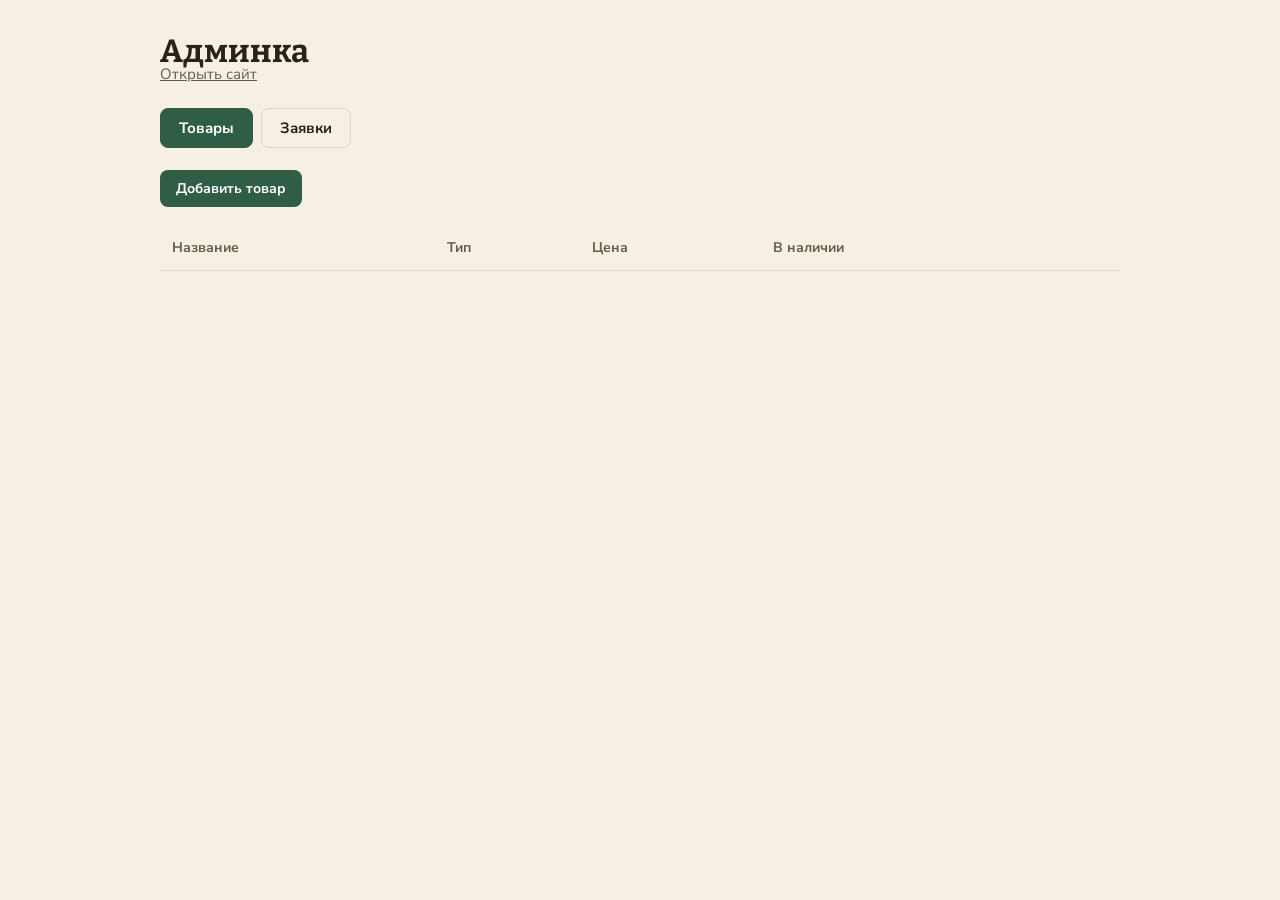
==== app/admin.html @ a5d49306 "clone commit" ====
<!DOCTYPE html>
<html lang="ru">
<head>
  <meta charset="utf-8">
  <meta name="viewport" content="width=device-width, initial-scale=1">
  <meta name="robots" content="noindex">
  <title>Админка — Сруб и пар</title>
  <link rel="preconnect" href="https://fonts.googleapis.com">
  <link rel="preconnect" href="https://fonts.gstatic.com" crossorigin>
  <link href="https://fonts.googleapis.com/css2?family=Bitter:wght@500;700&family=Nunito+Sans:wght@400;600;700&display=swap" rel="stylesheet">
  <link rel="stylesheet" href="/static/css/style.css">
</head>
<body>
  <main class="wrap admin">
    <h1>Админка</h1>
    <p class="sub"><a href="/">Открыть сайт</a></p>

    <div class="tabs" role="tablist">
      <button class="tab on" type="button" data-tab="products" role="tab">Товары</button>
      <button class="tab" type="button" data-tab="leads" role="tab">Заявки</button>
    </div>

    <section id="tab-products">
      <button class="btn sm" type="button" id="add-btn">Добавить товар</button>

      <form id="p-form" class="pform" hidden novalidate>
        <h2 id="p-title">Новый товар</h2>
        <label>Название<input id="pf-name" maxlength="80"></label>
        <label>Тип<select id="pf-category"></select></label>
        <label>Размер и состав<input id="pf-size" maxlength="60"></label>
        <label>Цена, ₽<input id="pf-price" type="number" inputmode="numeric" min="1000" max="5000000"></label>
        <label>Описание<textarea id="pf-desc" rows="3" maxlength="400"></textarea></label>
        <label class="check"><input type="checkbox" id="pf-stock" checked><span>В наличии (товар можно заказать)</span></label>
        <div class="err" id="pf-error" role="alert"></div>
        <div class="row-btns">
          <button class="btn sm" type="submit" id="pf-save">Сохранить</button>
          <button class="btn sm ghost" type="button" id="pf-cancel">Отмена</button>
        </div>
      </form>

      <div class="tablewrap">
        <table>
          <thead><tr><th>Название</th><th>Тип</th><th>Цена</th><th>В наличии</th><th></th></tr></thead>
          <tbody id="p-body"></tbody>
        </table>
      </div>
    </section>

    <section id="tab-leads" hidden>
      <div class="tablewrap">
        <table>
          <thead><tr><th>№</th><th>Время (UTC)</th><th>Имя</th><th>Телефон</th><th>Модель</th><th>Комментарий</th></tr></thead>
          <tbody id="l-body"></tbody>
        </table>
      </div>
    </section>
  </main>
  <script src="/static/js/admin.js"></script>
</body>
</html>
---- static/css/style.css ----
/* ---------- Цвета и тема ---------- */
:root {
  --bg: #F6EFE4;
  --ink: #2A2118;
  --muted: #6A5B4B;
  --card: #FFFDF9;
  --line: #E0D3BF;
  --accent: #2F5D46;   /* хвойный зелёный: кнопки и акценты */
  --on: #FFFFFF;       /* текст на акценте */
  --wood: #B5562B;     /* тёплый акцент: цены */
  --error: #B3261E;
}
@media (prefers-color-scheme: dark) {
  :root {
    --bg: #1A1713;
    --ink: #F1E9DC;
    --muted: #B3A592;
    --card: #241F19;
    --line: #3A3229;
    --accent: #8FC3A3;
    --on: #14211A;
    --wood: #E58A5B;
    --error: #FF8A80;
  }
}

/* ---------- База ---------- */
*, *::before, *::after { box-sizing: border-box; }
[hidden] { display: none !important; }
html { scroll-padding-top: 72px; }
@media (prefers-reduced-motion: no-preference) { html { scroll-behavior: smooth; } }
body { margin: 0; background: var(--bg); color: var(--ink); font: 16px/1.6 'Nunito Sans', system-ui, -apple-system, 'Segoe UI', Arial, sans-serif; }
h1, h2, h3, .logo { font-family: 'Bitter', Georgia, 'Times New Roman', serif; font-weight: 700; line-height: 1.2; margin: 0; }
h1 { font-size: clamp(34px, 6.5vw, 58px); }
h2 { font-size: clamp(26px, 4.5vw, 34px); margin-bottom: 18px; }
h3 { font-size: 19px; }
a { color: inherit; }
:focus-visible { outline: 3px solid var(--wood); outline-offset: 2px; }
.wrap { max-width: 1000px; margin: 0 auto; padding: 0 20px; }
.sec { padding-top: 56px; padding-bottom: 8px; }
.sub { color: var(--muted); font-size: 15px; margin: -8px 0 22px; max-width: 62ch; }

/* ---------- Шапка ---------- */
.note { background: var(--accent); color: var(--on); font-size: 13px; text-align: center; padding: 6px 12px; font-weight: 600; }
header { position: sticky; top: 0; z-index: 20; background: var(--bg); border-bottom: 1px solid var(--line); }
.bar { display: flex; align-items: center; justify-content: space-between; gap: 16px; height: 60px; }
.logo { font-size: 22px; text-decoration: none; }
nav { display: flex; gap: 22px; align-items: center; }
nav a { text-decoration: none; font-size: 15px; }

/* ---------- Кнопки ---------- */
.btn { display: inline-block; background: var(--accent); color: var(--on); border: 0; border-radius: 8px; padding: 14px 26px; font: 700 16px 'Nunito Sans', system-ui, sans-serif; text-decoration: none; cursor: pointer; }
.btn.sm { padding: 9px 16px; font-size: 14px; }
.btn.ghost { background: transparent; color: var(--ink); border: 2px solid var(--line); }
.btn:disabled { opacity: .6; cursor: wait; }
.link { background: none; border: 0; padding: 0; font: inherit; color: var(--ink); text-decoration: underline; cursor: pointer; }

/* ---------- Первый экран ---------- */
.hero { padding: 72px 0 56px; border-bottom: 1px solid var(--line); background-image: repeating-linear-gradient(90deg, transparent 0 78px, var(--line) 78px 80px); }
.lead { font-size: 18px; color: var(--muted); max-width: 52ch; margin: 18px 0 28px; }
.cta { display: flex; gap: 12px; flex-wrap: wrap; }

/* ---------- Каталог ---------- */
.filters { display: flex; gap: 8px; flex-wrap: wrap; margin-bottom: 22px; }
.filters button { background: transparent; color: var(--ink); border: 1.5px solid var(--line); border-radius: 999px; padding: 8px 18px; font: 600 15px 'Nunito Sans', sans-serif; cursor: pointer; }
.filters button[aria-pressed="true"] { background: var(--accent); color: var(--on); border-color: var(--accent); }
.grid3 { display: grid; grid-template-columns: repeat(3, 1fr); gap: 20px; }
.card { background: var(--card); border: 1px solid var(--line); border-radius: 10px; padding: 14px; display: flex; flex-direction: column; gap: 6px; }
.card .meta { color: var(--muted); font-size: 14px; margin: 0; }
.card .desc { color: var(--muted); font-size: 15px; margin: 0; flex: 1; }
.card .buy { display: flex; justify-content: space-between; align-items: center; gap: 10px; margin-top: 8px; }
.price { font: 700 20px 'Bitter', Georgia, serif; color: var(--wood); }
.out { color: var(--muted); font-size: 14px; font-weight: 700; }
.ph { aspect-ratio: 16/10; border-radius: 8px; margin-bottom: 6px; border: 1px solid var(--line); }
.ph-barrel { background: repeating-linear-gradient(90deg, #C79A64 0 18px, #B98B55 18px 20px); border-radius: 40px; }
.ph-frame { background: #A9B7A0; background-image: linear-gradient(#8FA286 2px, transparent 2px), linear-gradient(90deg, #8FA286 2px, transparent 2px); background-size: 28px 28px; }
.ph-timber { background: repeating-linear-gradient(0deg, #B07A4A 0 22px, #9C6A3E 22px 24px); }

/* ---------- Этапы и FAQ ---------- */
.steps { list-style: none; counter-reset: s; margin: 0; padding: 0; display: grid; gap: 14px; max-width: 720px; }
.steps li { counter-increment: s; display: grid; grid-template-columns: 44px 1fr; gap: 14px; align-items: start; }
.steps li::before { content: counter(s); display: grid; place-items: center; width: 44px; height: 44px; background: var(--accent); color: var(--on); font: 700 20px 'Bitter', serif; border-radius: 8px; }
details { border-bottom: 1px solid var(--line); padding: 14px 0; }
summary { cursor: pointer; font-weight: 700; }
details p { margin: 8px 0 0; color: var(--muted); }

/* ---------- Форма ---------- */
.two { display: grid; grid-template-columns: 1.2fr 1fr; gap: 36px; }
form#lead-form { display: grid; gap: 16px; max-width: 480px; }
label { display: grid; gap: 6px; font-size: 14px; color: var(--muted); }
input, select, textarea { font: 16px 'Nunito Sans', system-ui, sans-serif; padding: 12px 14px; border-radius: 8px; border: 1.5px solid var(--line); background: var(--card); color: var(--ink); width: 100%; }
textarea { resize: vertical; }
.check { display: flex; gap: 10px; align-items: flex-start; font-size: 14px; }
.check input { width: 20px; height: 20px; margin-top: 2px; flex: none; }
.hp { position: absolute; left: -9999px; width: 1px; height: 1px; overflow: hidden; }
.err { color: var(--error); min-height: 1.4em; font-size: 15px; }
.ok { background: var(--card); border: 1px solid var(--line); border-radius: 10px; padding: 22px; max-width: 480px; }
dl { margin: 0; }
dt { color: var(--muted); font-size: 14px; margin-top: 14px; }
dt:first-child { margin-top: 0; }
dd { margin: 2px 0 0; }
footer.f { margin-top: 56px; border-top: 1px solid var(--line); padding: 28px 0 40px; color: var(--muted); font-size: 14px; }

/* ---------- Админка (/admin) ---------- */
.admin { padding: 32px 20px 56px; }
.admin h1 { font-size: 32px; }
.tabs { display: flex; gap: 8px; margin: 18px 0 22px; }
.tab { background: transparent; color: var(--ink); border: 1.5px solid var(--line); border-radius: 8px; padding: 9px 18px; font: 700 15px 'Nunito Sans', sans-serif; cursor: pointer; }
.tab.on { background: var(--accent); color: var(--on); border-color: var(--accent); }
.pform { display: grid; gap: 14px; max-width: 520px; margin: 18px 0 8px; padding: 20px; background: var(--card); border: 1px solid var(--line); border-radius: 10px; }
.pform h2 { font-size: 22px; margin: 0; }
.row-btns { display: flex; gap: 10px; }
.tablewrap { overflow-x: auto; margin-top: 20px; }
table { border-collapse: collapse; width: 100%; min-width: 640px; }
th, td { text-align: left; padding: 10px 12px; border-bottom: 1px solid var(--line); vertical-align: top; }
th { color: var(--muted); font-weight: 700; font-size: 14px; }
td .link { margin-right: 14px; }

/* ---------- Телефон ---------- */
@media (max-width: 760px) {
  .hide-sm { display: none; }
  .grid3, .two { grid-template-columns: 1fr; }
  .hero { padding: 48px 0 40px; }
}
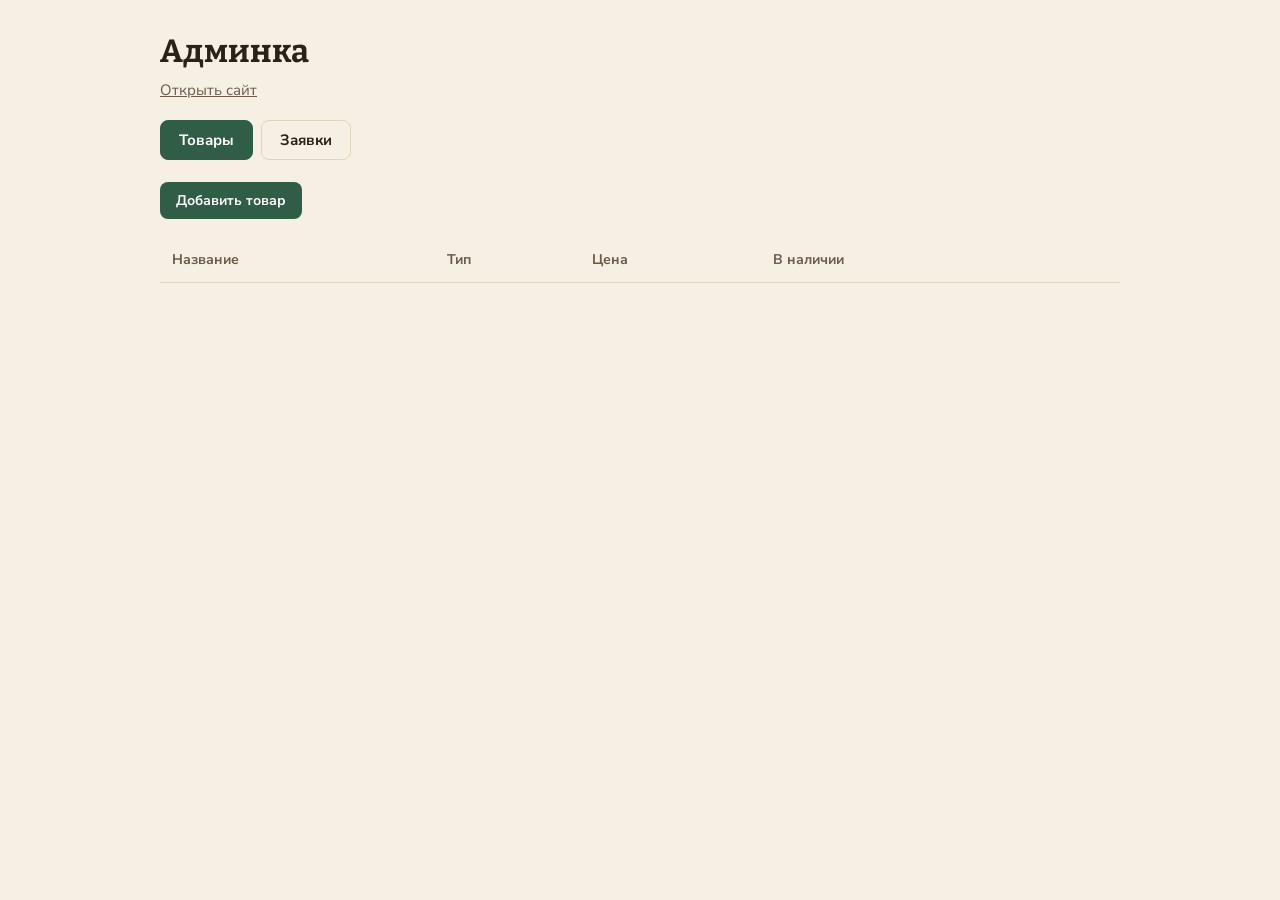
==== commit 00940185: "fix some bugs" ====
--- a/app/admin.html
+++ b/app/admin.html
@@ -9,6 +9,7 @@
   <link rel="preconnect" href="https://fonts.gstatic.com" crossorigin>
   <link href="https://fonts.googleapis.com/css2?family=Bitter:wght@500;700&family=Nunito+Sans:wght@400;600;700&display=swap" rel="stylesheet">
   <link rel="stylesheet" href="/static/css/style.css">
+  <link rel="stylesheet" href="/static/css/motion.css">
 </head>
 <body>
   <main class="wrap admin">
--- a/static/css/style.css
+++ b/static/css/style.css
@@ -104,6 +104,7 @@
 /* ---------- Админка (/admin) ---------- */
 .admin { padding: 32px 20px 56px; }
 .admin h1 { font-size: 32px; }
+.admin .sub { margin: 8px 0 0; }
 .tabs { display: flex; gap: 8px; margin: 18px 0 22px; }
 .tab { background: transparent; color: var(--ink); border: 1.5px solid var(--line); border-radius: 8px; padding: 9px 18px; font: 700 15px 'Nunito Sans', sans-serif; cursor: pointer; }
 .tab.on { background: var(--accent); color: var(--on); border-color: var(--accent); }
@@ -122,3 +123,6 @@
   .grid3, .two { grid-template-columns: 1fr; }
   .hero { padding: 48px 0 40px; }
 }
+
+/* ---------- Страница 404 ---------- */
+.nf { padding-top: 72px; padding-bottom: 72px; }
--- a/static/css/motion.css
+++ b/static/css/motion.css
@@ -0,0 +1,105 @@
+/* ================= Плавность ================= */
+:root {
+  --ease: cubic-bezier(.22, .61, .36, 1);
+  --ease-out: cubic-bezier(.16, 1, .3, 1);
+}
+
+@keyframes rise { from { opacity: 0; transform: translateY(18px); } to { opacity: 1; transform: none; } }
+@keyframes fade { from { opacity: 0; } to { opacity: 1; } }
+@keyframes drop { from { opacity: 0; transform: translateY(-6px); } to { opacity: 1; transform: none; } }
+@keyframes spin { to { transform: rotate(360deg); } }
+
+/* Появление блоков при прокрутке (работает, только если включён JS: класс .js ставит motion.js) */
+.js .reveal {
+  opacity: 0;
+  transform: translateY(22px);
+  transition: opacity .7s var(--ease-out), transform .7s var(--ease-out);
+}
+.js .reveal.is-visible { opacity: 1; transform: none; }
+/* Дочерние элементы появляются по очереди; после анимации с них снимается любое действие,
+   поэтому наведение (hover) продолжает работать как обычно */
+.js .stagger:not(.is-visible) > * { opacity: 0; }
+.stagger.is-visible > * { animation: rise .65s var(--ease-out) backwards; animation-delay: calc(var(--i, 0) * 80ms); }
+.stagger > :nth-child(1) { --i: 0; }
+.stagger > :nth-child(2) { --i: 1; }
+.stagger > :nth-child(3) { --i: 2; }
+.stagger > :nth-child(4) { --i: 3; }
+.stagger > :nth-child(5) { --i: 4; }
+.stagger > :nth-child(6) { --i: 5; }
+.stagger > :nth-child(n+7) { --i: 6; }
+
+/* Шапка получает тень, когда страницу прокрутили */
+header { transition: box-shadow .3s var(--ease); }
+html.scrolled header { box-shadow: 0 8px 24px rgba(0, 0, 0, .10); }
+
+/* Кнопки: подъём при наведении, «вдавливание» при нажатии, индикатор загрузки */
+.btn {
+  transition: transform .22s var(--ease-out), box-shadow .22s var(--ease), background-color .25s var(--ease),
+              border-color .25s var(--ease), color .25s var(--ease), opacity .2s var(--ease);
+}
+.btn:hover { transform: translateY(-2px); box-shadow: 0 10px 22px rgba(0, 0, 0, .16); }
+.btn:active { transform: translateY(0) scale(.98); box-shadow: none; }
+.btn:disabled { transform: none; box-shadow: none; }
+.btn[aria-busy="true"]::after {
+  content: "";
+  display: inline-block;
+  width: 14px; height: 14px;
+  margin-left: 10px;
+  border: 2px solid currentColor;
+  border-right-color: transparent;
+  border-radius: 50%;
+  vertical-align: -2px;
+  animation: spin .7s linear infinite;
+}
+
+/* Поля ввода: плавная подсветка при фокусе */
+input, select, textarea { transition: border-color .2s var(--ease), box-shadow .2s var(--ease), background-color .2s var(--ease); }
+input:not([type="range"]):not([type="checkbox"]):not([type="radio"]):focus,
+select:focus,
+textarea:focus {
+  border-color: var(--accent);
+  box-shadow: 0 0 0 4px color-mix(in srgb, var(--accent) 24%, transparent);
+}
+
+/* Сообщения формы */
+.err:not(:empty) { animation: fade .25s var(--ease); }
+.ok { animation: rise .5s var(--ease-out); }
+
+/* Вопросы и ответы: плюс превращается в крестик, ответ плавно появляется */
+details > summary { list-style: none; display: flex; justify-content: space-between; align-items: center; gap: 16px; }
+details > summary::-webkit-details-marker { display: none; }
+details > summary::after { content: "+"; flex: none; font-size: 22px; line-height: 1; transition: transform .3s var(--ease-out); }
+details[open] > summary::after { transform: rotate(45deg); }
+details[open] > p { animation: drop .35s var(--ease); }
+
+/* ---------- Сруб и пар (бани) ---------- */
+.card { transition: transform .25s var(--ease-out), box-shadow .25s var(--ease), border-color .25s var(--ease); }
+.card:hover { transform: translateY(-4px); box-shadow: 0 14px 30px rgba(0, 0, 0, .12); border-color: var(--accent); }
+.ph { transition: transform .5s var(--ease-out); }
+.card:hover .ph { transform: scale(1.03); }
+
+.filters button { transition: background-color .25s var(--ease), color .25s var(--ease), border-color .25s var(--ease), transform .2s var(--ease-out); }
+.filters button:hover { transform: translateY(-1px); }
+.filters button:active { transform: scale(.96); }
+
+.steps li::before { transition: transform .3s var(--ease-out); }
+.steps li:hover::before { transform: scale(1.08) rotate(-4deg); }
+
+/* Админка: вкладки и форма появляются мягко, сохранённая строка подсвечивается */
+@keyframes flash { from { background-color: color-mix(in srgb, var(--accent) 32%, transparent); } to { background-color: transparent; } }
+tr.flash td { animation: flash 1.8s var(--ease-out); }
+.tab { transition: background-color .2s var(--ease), color .2s var(--ease), border-color .2s var(--ease), transform .2s var(--ease-out); }
+.tab:active { transform: scale(.97); }
+#tab-products:not([hidden]), #tab-leads:not([hidden]) { animation: fade .3s var(--ease); }
+.pform:not([hidden]) { animation: rise .35s var(--ease-out); }
+
+/* ---------- Если в системе отключена анимация, или при печати: всё сразу на месте ---------- */
+@media (prefers-reduced-motion: reduce) {
+  *, *::before, *::after { animation: none !important; transition: none !important; scroll-behavior: auto !important; }
+  .js .reveal { opacity: 1; transform: none; }
+  .js .stagger:not(.is-visible) > * { opacity: 1; }
+}
+@media print {
+  .js .reveal { opacity: 1; transform: none; }
+  .js .stagger:not(.is-visible) > * { opacity: 1; }
+}
